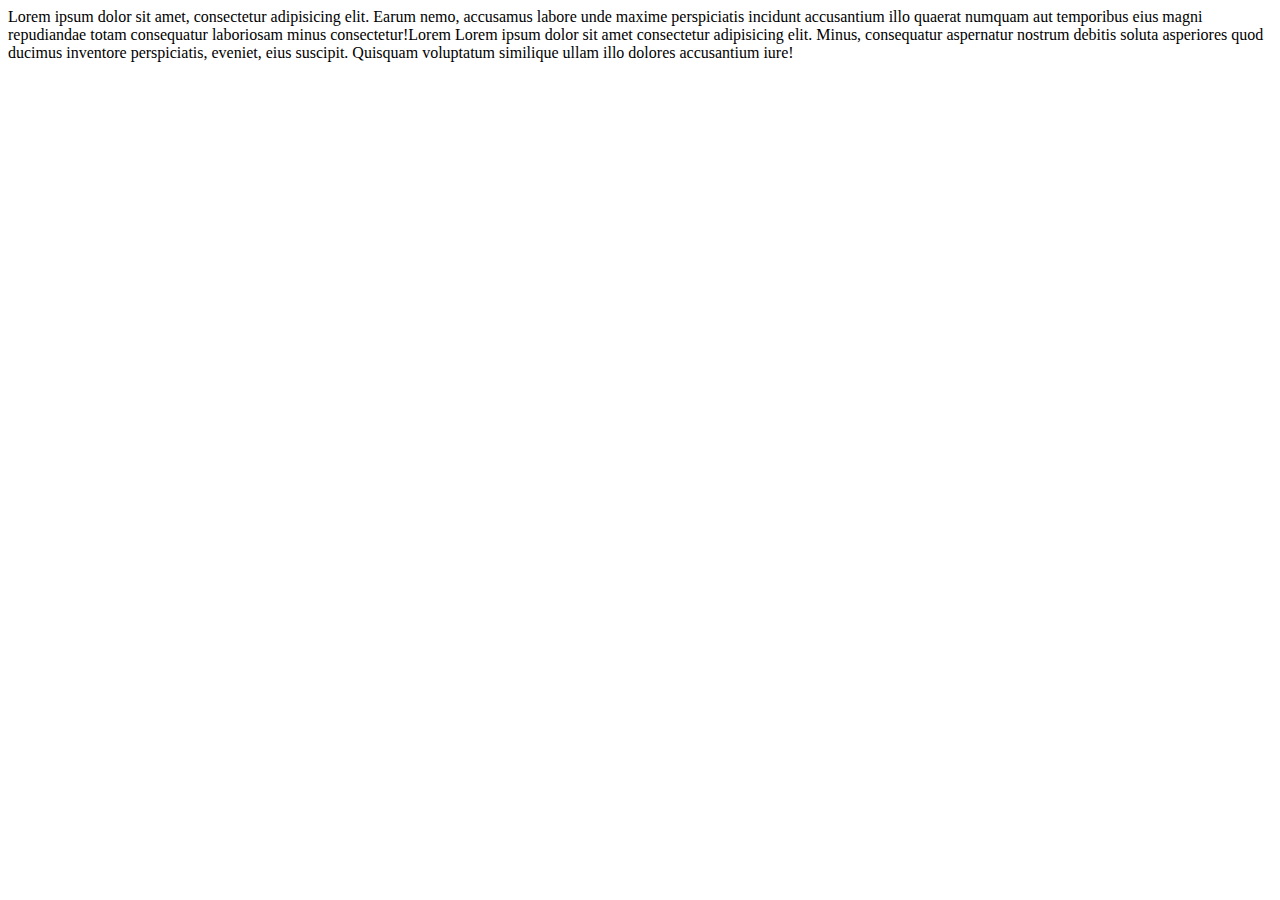
==== index.html @ bb2701c7 "first commit to local repo" ====
<!DOCTYPE html>
<html lang="en">
  <head>
    <meta charset="UTF-8" />
    <meta name="viewport" content="width=device-width, initial-scale=1.0" />
    <title>Document</title>
  </head>
  <body>
    <div>
      Lorem ipsum dolor sit amet, consectetur adipisicing elit. Earum nemo,
      accusamus labore unde maxime perspiciatis incidunt accusantium illo
      quaerat numquam aut temporibus eius magni repudiandae totam consequatur
      laboriosam minus consectetur!Lorem Lorem ipsum dolor sit amet consectetur
      adipisicing elit. Minus, consequatur aspernatur nostrum debitis soluta
      asperiores quod ducimus inventore perspiciatis, eveniet, eius suscipit.
      Quisquam voluptatum similique ullam illo dolores accusantium iure!
    </div>
  </body>
</html>
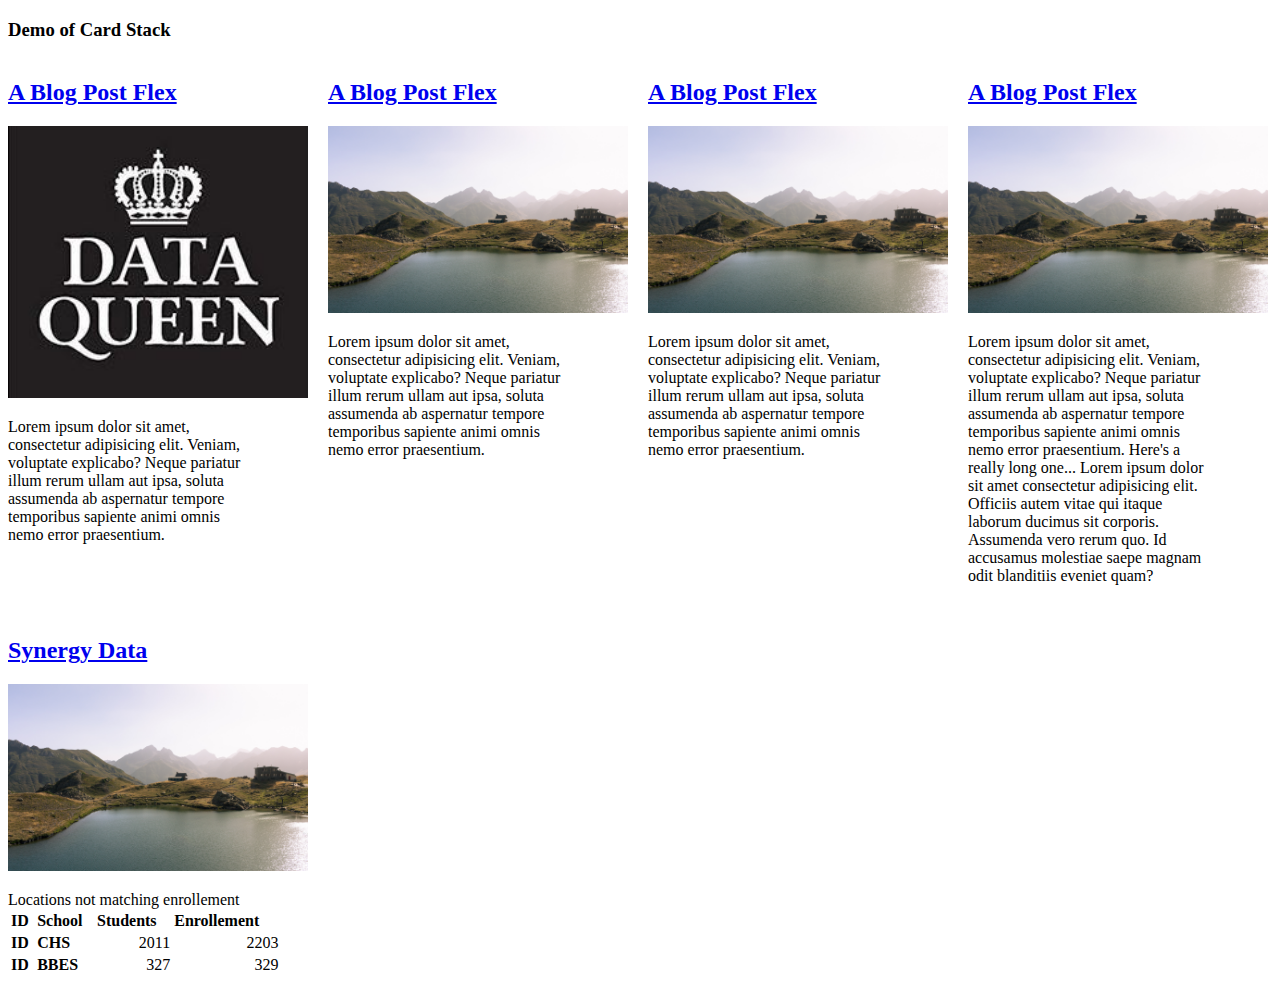
==== commit 033de727: "started css training" ====
--- a/index.html
+++ b/index.html
@@ -3,17 +3,85 @@
   <head>
     <meta charset="UTF-8" />
     <meta name="viewport" content="width=device-width, initial-scale=1.0" />
-    <title>Document</title>
+    <title>KD CSS Demo</title>
+    <link rel="stylesheet" href="kdcss.css" />
   </head>
   <body>
-    <div>
-      Lorem ipsum dolor sit amet, consectetur adipisicing elit. Earum nemo,
-      accusamus labore unde maxime perspiciatis incidunt accusantium illo
-      quaerat numquam aut temporibus eius magni repudiandae totam consequatur
-      laboriosam minus consectetur!Lorem Lorem ipsum dolor sit amet consectetur
-      adipisicing elit. Minus, consequatur aspernatur nostrum debitis soluta
-      asperiores quod ducimus inventore perspiciatis, eveniet, eius suscipit.
-      Quisquam voluptatum similique ullam illo dolores accusantium iure!
+    <div class="wrapper">
+      <h3 class=""title">Demo of Card Stack</h3>
+      <div class="kdgrid">
+        <div class="card">
+          <h2><a href="#">A Blog Post Flex</a></h2>
+          <img src="images/dataqueen.jpg" />
+          <p>
+            Lorem ipsum dolor sit amet, consectetur adipisicing elit. Veniam,
+            voluptate explicabo? Neque pariatur illum rerum ullam aut ipsa, soluta
+            assumenda ab aspernatur tempore temporibus sapiente animi omnis nemo
+            error praesentium.
+          </p>
+        </div>
+  
+        <div class="card">
+          <h2><a href="#">A Blog Post Flex</a></h2>
+          <img src="images/lake1.jpg" />
+          <p>
+            Lorem ipsum dolor sit amet, consectetur adipisicing elit. Veniam,
+            voluptate explicabo? Neque pariatur illum rerum ullam aut ipsa, soluta
+            assumenda ab aspernatur tempore temporibus sapiente animi omnis nemo
+            error praesentium.
+          </p>
+        </div>
+  
+        <div class="card">
+          <h2><a href="#">A Blog Post Flex</a></h2>
+          <img src="images/lake1.jpg" />
+          <p>
+            Lorem ipsum dolor sit amet, consectetur adipisicing elit. Veniam,
+            voluptate explicabo? Neque pariatur illum rerum ullam aut ipsa, soluta
+            assumenda ab aspernatur tempore temporibus sapiente animi omnis nemo
+            error praesentium.
+          </p>
+        </div>
+  
+        <div class="card">
+          <h2><a href="#">A Blog Post Flex</a></h2>
+          <img src="images/lake1.jpg" />
+          <p>
+            Lorem ipsum dolor sit amet, consectetur adipisicing elit. Veniam,
+            voluptate explicabo? Neque pariatur illum rerum ullam aut ipsa, soluta
+            assumenda ab aspernatur tempore temporibus sapiente animi omnis nemo
+            error praesentium. Here's a really long one...
+            Lorem ipsum dolor sit amet consectetur adipisicing elit. Officiis autem vitae qui itaque laborum ducimus sit corporis. Assumenda vero rerum quo. Id accusamus molestiae saepe magnam odit blanditiis eveniet quam?
+          </p>
+        </div>
+
+        <div class="card">
+          <h2><a href="#">Synergy Data</a></h2>
+          <img src="images/lake1.jpg" />
+          <p>
+            <div class="desc">Locations not matching enrollement</div>
+            <table>
+              <tr>
+                <th>ID</th><th>School</th><th>Students</th><th>Enrollement</th>
+                </tr>
+                <tr>
+                  <th>ID</th>
+                  <th>CHS</th>
+                  <td>2011</td>
+                  <td>2203</td>
+                </tr>
+                <tr>
+                  <th>ID</th>
+                  <th>BBES</th>
+                  <td>327</td>
+                  <td>329</td>
+                </tr>               
+              </tr>
+            </table>
+          </p>
+        </div>
+
+      </div>
     </div>
   </body>
 </html>
--- a/kdcss.css
+++ b/kdcss.css
@@ -0,0 +1,31 @@
+/* KDWebServices CSS */
+
+.kdgrid {
+  --column-count: 1;
+  display: grid;
+  gap: 1rem;
+  grid-template-columns: repeat(auto-fit, minmax(300px, 1fr));
+}
+
+.card img {
+  width: 300px; /* 15.625em */
+}
+
+.card p {
+  width: 15em;
+  text-align: left;
+}
+
+.card table {
+  width: 90%;
+}
+
+.card table th {
+  text-align: left;
+}
+
+.card table td {
+  text-align: right;
+}
+
+/* 5em => 16 * 5 = 80px  16 is the fontsize default for most browsers */
